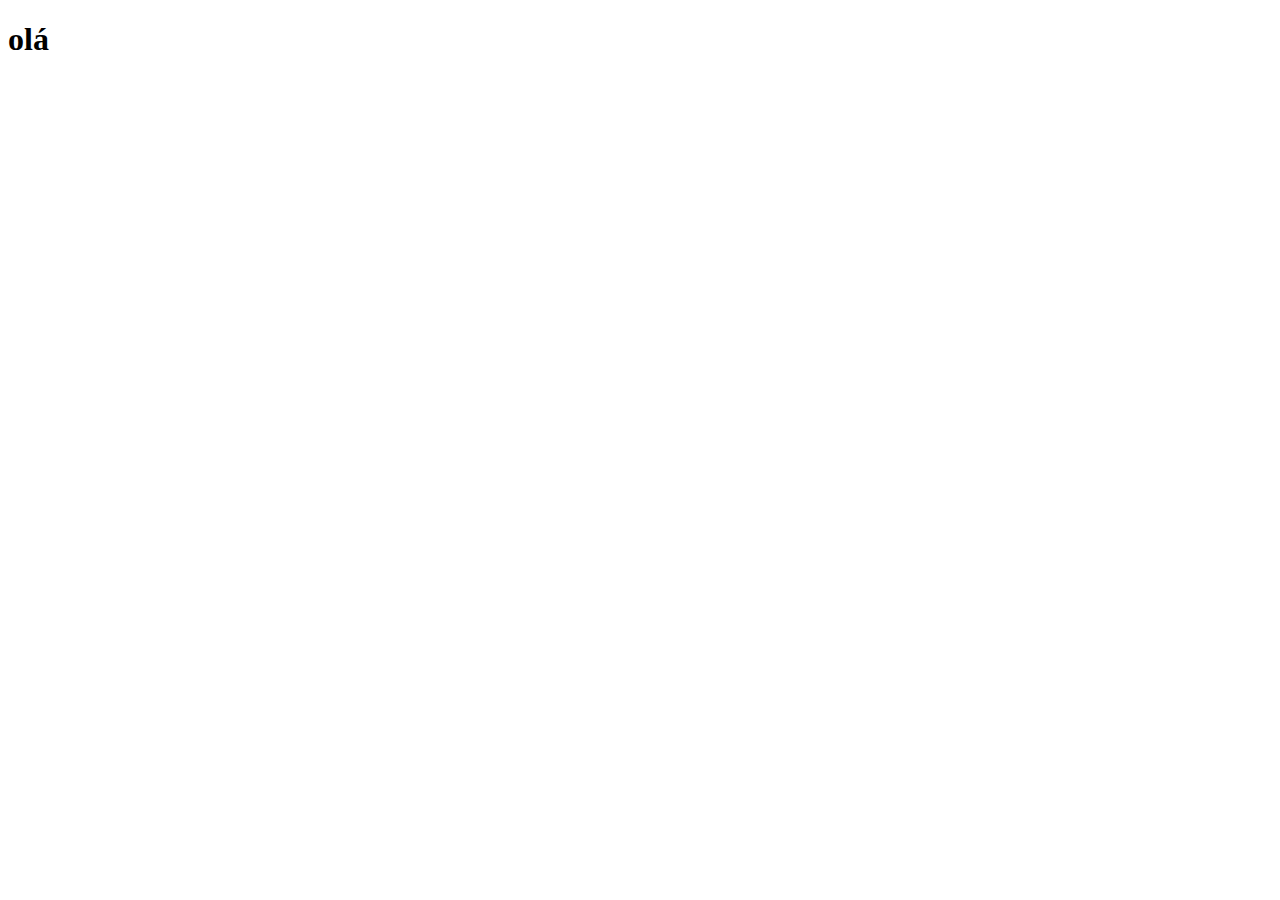
==== site-do-pedrinho/index.html @ 204e9644 "teste" ====
<!DOCTYPE html>
<html lang="pt-br">
<head>
    <meta charset="UTF-8">
    <meta name="viewport" content="width=device-width, initial-scale=1.0">
    <title>Site do pedrinho</title>
</head>
<body>
    <h1>olá</h1>
</body>
</html>
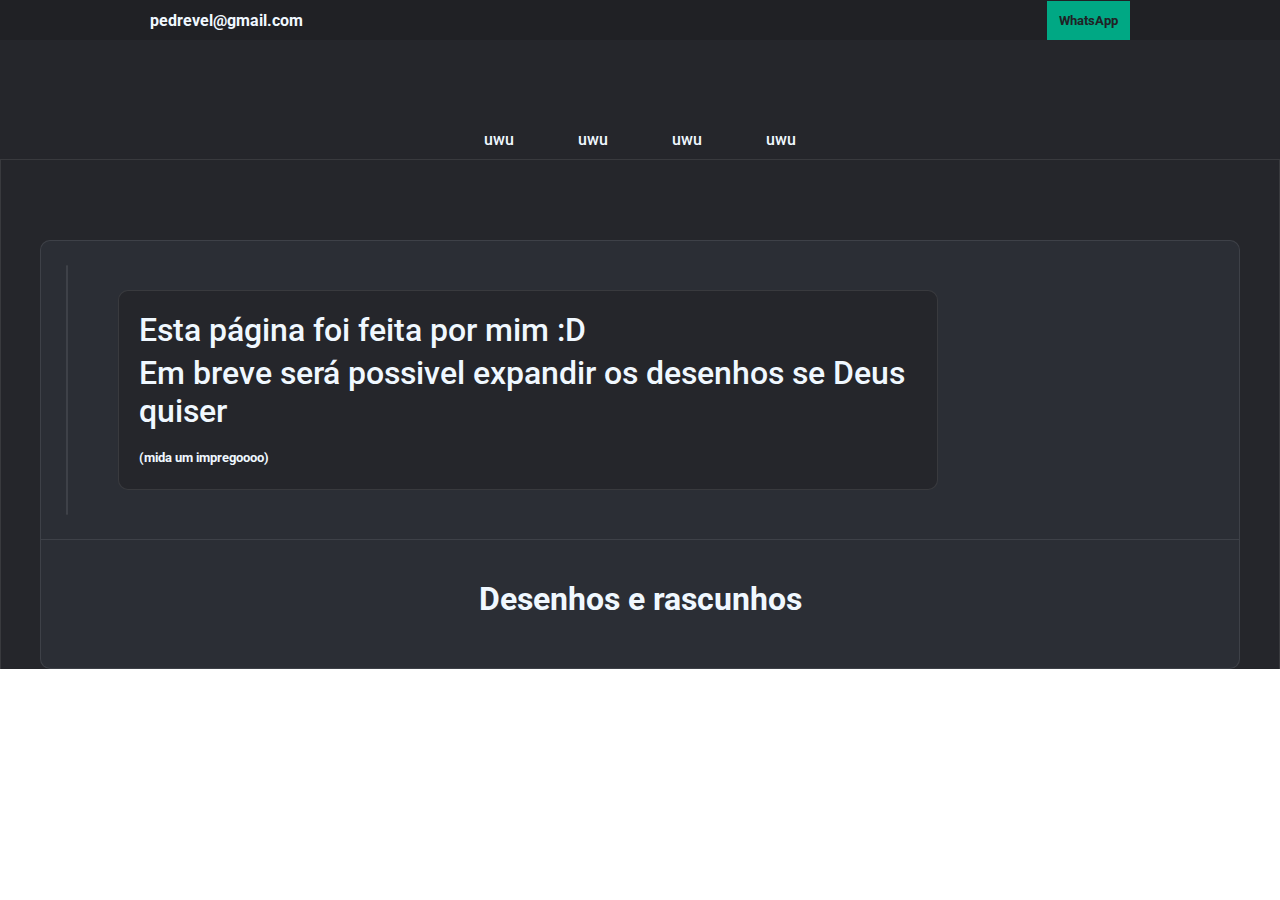
==== commit f0706520: "Site do Pedrinho" ====
--- a/site-do-pedrinho/index.html
+++ b/site-do-pedrinho/index.html
@@ -1,11 +1,62 @@
 <!DOCTYPE html>
 <html lang="pt-br">
+
 <head>
     <meta charset="UTF-8">
     <meta name="viewport" content="width=device-width, initial-scale=1.0">
-    <title>Site do pedrinho</title>
+    <title>~Le Pedrito~</title>
+    <link rel="stylesheet" href="style.css">
 </head>
+
 <body>
-    <h1>olá</h1>
+    <div id="upheader">
+        <h1>pedrevel@gmail.com</h1>
+        <button id="zap" type="button">
+            <a href="https://api.whatsapp.com/send?phone=55991354937" target="_blank">WhatsApp</a>
+        </button>
+    </div>
+    <header>
+
+        <a class="logo" href="https://www.instagram.com/pedrevel/" target="_blank">
+            <img src="imagens/pedrinho.png" alt="">
+        </a>
+
+    </header>
+    <nav>
+        <ul>
+            <li>
+                <a href="#">uwu</a>
+                <a href="#">uwu</a>
+                <a href="#">uwu</a>
+                <a href="#">uwu</a>
+            </li>
+        </ul>
+    </nav>
+
+    <main>
+        <section id="geral">
+
+            <section class="perfil">
+                <img class="pfp" src="imagens/fueto.png" alt="">
+
+                <section class="descricao">
+                    <h1 class="desc">Esta página foi feita por mim :D</h1>
+                    <h1 class="desc">Em breve será possivel expandir os desenhos se Deus quiser</h1>
+                    <h3>(mida um impregoooo)</h3>
+                </section>
+            </section>
+
+            <h1 class="titulo">Desenhos e rascunhos</h1>
+            <section class="conteudo">
+                <img class="ibages" src="imagens/reduzida 1.png" alt="">
+                <img class="ibages" src="imagens/reduzida 2.png" alt="">
+                <img class="ibages" src="imagens/reduzida 3.png" alt="">
+                <img class="ibages" src="imagens/reduzida 4.png" alt="">
+                <img class="ibages" src="imagens/reduzida 5.png" alt="">
+                <img class="ibages" src="imagens/reduzida 6.png" alt="">
+            </section>
+        </section>
+    </main>
 </body>
+
 </html>--- a/site-do-pedrinho/style.css
+++ b/site-do-pedrinho/style.css
@@ -0,0 +1,342 @@
+@charset "UTF-8";
+@import url('https://fonts.googleapis.com/css2?family=Roboto:ital,wght@0,100;0,300;0,400;0,500;0,700;0,900;1,100;1,300;1,400;1,500;1,700;1,900&display=swap');
+
+* {
+    margin: 0;
+    padding: 0;
+    box-sizing: border-box;
+    font-family: 'Roboto', sans-serif;
+}
+
+#upheader {
+    display: flex;
+    justify-content: space-between;
+    align-items: center;
+    background-color: #202125;
+    width: 100%;
+    height: 40px;
+    color: aliceblue;
+    font-size: 8px;
+    padding: 5px;
+    padding-left: 150px;
+    padding-right: 150px;
+}
+
+a {
+    text-decoration: none;
+    color: #202125;
+}
+
+.desc {
+    font-weight: 500;
+    margin-bottom: 5px;
+
+}
+
+h3 {
+    margin-top: 20px;
+    font-size: smaller;
+}
+
+#zap {
+    padding: 12px;
+    border: none;
+    background-color: #00A884;
+    color: #202125;
+    font-weight: 700;
+}
+
+
+
+.logo {
+    display: flex;
+    justify-content: center;
+    background-color: #25262B;
+    height: 80px;
+    padding: 20px;
+    padding-left: 150px;
+    padding-right: 150px;
+}
+
+nav {
+    display: flex;
+    justify-content: center;
+    background-color: #25262B;
+    padding: 10px;
+    padding-left: 150px;
+    padding-right: 150px;
+    border-bottom: 1px solid rgba(255, 255, 255, 0.096);
+}
+
+nav ul {
+    list-style-type: none;
+}
+
+nav ul li a {
+    color: aliceblue;
+    text-decoration: none;
+    margin-right: 30px;
+    margin-left: 30px;
+    font-weight: 500;
+}
+
+main {
+    display: flex;
+    justify-content: center;
+    background-color: #2B2E35;
+    width: 100%;
+    height: 100%;
+}
+
+#geral {
+    display: flex;
+    flex-direction: column;
+    align-items: center;
+    background-color: #25262B;
+    width: 1615px;
+    height: 100%;
+    border-left: 1px solid rgba(255, 255, 255, 0.096);
+    border-right: 1px solid rgba(255, 255, 255, 0.096);
+}
+
+.perfil {
+    margin-top: 80px;
+    display: flex;
+    align-items: center;
+    flex-direction: row;
+    background-color: #2B2E35;
+    width: 1200px;
+    height: 300px;
+    border: 1px solid rgba(255, 255, 255, 0.096);
+    border-top-left-radius: 10px;
+    border-top-right-radius: 10px;
+}
+
+.descricao {
+    height: 200px;
+    width: 820px;
+    margin-left: 50px;
+    background-color: #25262B;
+    border-radius: 10px;
+    border: 1px solid rgba(255, 255, 255, 0.096);
+    padding: 20px;
+    color: aliceblue;
+}
+
+.pfp {
+    height: 250px;
+    border: 1px solid rgba(255, 255, 255, 0.096);
+    border-radius: 1000px;
+    margin-left: 25px;
+}
+
+.conteudo {
+    display: flex;
+    flex-wrap: wrap;
+    padding: 15px;
+    align-items: center;
+    justify-content: flex-start;
+    flex-direction: row;
+    background-color: #2B2E35;
+    width: 1200px;
+    height: 100%;
+    border-bottom: 1px solid rgba(255, 255, 255, 0.096);
+    border-left: 1px solid rgba(255, 255, 255, 0.096);
+    border-right: 1px solid rgba(255, 255, 255, 0.096);
+    border-bottom-left-radius: 10px;
+    border-bottom-right-radius: 10px;
+}
+
+.ibages {
+    display: flex;
+    width: 25%;
+    border-radius: 10px;
+    padding: 5px;
+}
+
+.titulo {
+    display: flex;
+    flex-wrap: wrap;
+    padding-top: 40px;
+    align-items: center;
+    justify-content: center;
+    flex-direction: row;
+    background-color: #2B2E35;
+    width: 1200px;
+    height: 100%;
+    border-right: 1px solid rgba(255, 255, 255, 0.096);
+    border-left: 1px solid rgba(255, 255, 255, 0.096);
+    color: aliceblue;
+}
+
+
+
+@media (max-width: 1615px) {
+    #geral {
+        width: 1300px;
+    }
+}
+
+
+@media (max-width: 1220px) {
+    .pfp {
+        height: 200px;
+    }
+
+    .titulo {
+        font-size: 20px;
+        width: 1000px;
+    }
+
+    .descricao {
+        width: 800px;
+        margin-right: 50px;
+    }
+
+    #geral {
+        width: 1100px;
+    }
+
+    .perfil {
+        width: 1000px;
+    }
+
+    .conteudo {
+        width: 1000px;
+    }
+
+    #upheader {
+        padding-left: 20px;
+        padding-right: 20px;
+    }
+}
+
+
+@media (max-width: 1020px) {
+    .pfp {
+        height: 150px;
+    }
+
+    .titulo {
+        font-size: 20px;
+        width: 800px;
+    }
+
+    .descricao {
+        width: 600px;
+        margin-right: 50px;
+    }
+
+    #geral {
+        width: 900px;
+    }
+
+    .perfil {
+        width: 800px;
+    }
+
+    .conteudo {
+        width: 800px;
+        justify-content: center;
+    }
+
+    .ibages {
+        width: 45%;
+    }
+
+    #upheader {
+        padding-left: 20px;
+        padding-right: 20px;
+    }
+}
+
+@media (max-width: 820px) {
+    .pfp {
+        height: 100px;
+    }
+
+    .titulo {
+        font-size: 20px;
+        width: 600px;
+    }
+
+    .descricao {
+        width: 400px;
+        margin-right: 50px;
+    }
+
+    #geral {
+        width: 700px;
+    }
+
+    .perfil {
+        width: 600px;
+    }
+
+    .conteudo {
+        width: 600px;
+        justify-content: center;
+    }
+
+    .ibages {
+        width: 60%;
+    }
+
+    nav {
+        padding-left: 50px;
+        padding-right: 50px;
+    }
+
+    #upheader {
+        padding-left: 20px;
+        padding-right: 20px;
+    }
+
+}
+
+
+@media (max-width: 620px) {
+    .pfp {
+        height: 100px;
+    }
+
+    .titulo {
+        font-size: 20px;
+        width: 400px;
+    }
+
+    .descricao {
+        margin-top: 20px;
+        width: 380px;
+        margin-right: 50px;
+    }
+
+    #geral {
+        width: 500px;
+    }
+
+    .perfil {
+        width: 400px;
+        flex-direction: column;
+        padding: 10px;
+    }
+
+    .conteudo {
+        width: 400px;
+        justify-content: center;
+    }
+
+    .ibages {
+        width: 90%;
+    }
+
+    nav {
+        padding-left: 50px;
+        padding-right: 50px;
+    }
+
+    #upheader {
+        padding-left: 20px;
+        padding-right: 20px;
+    }
+}